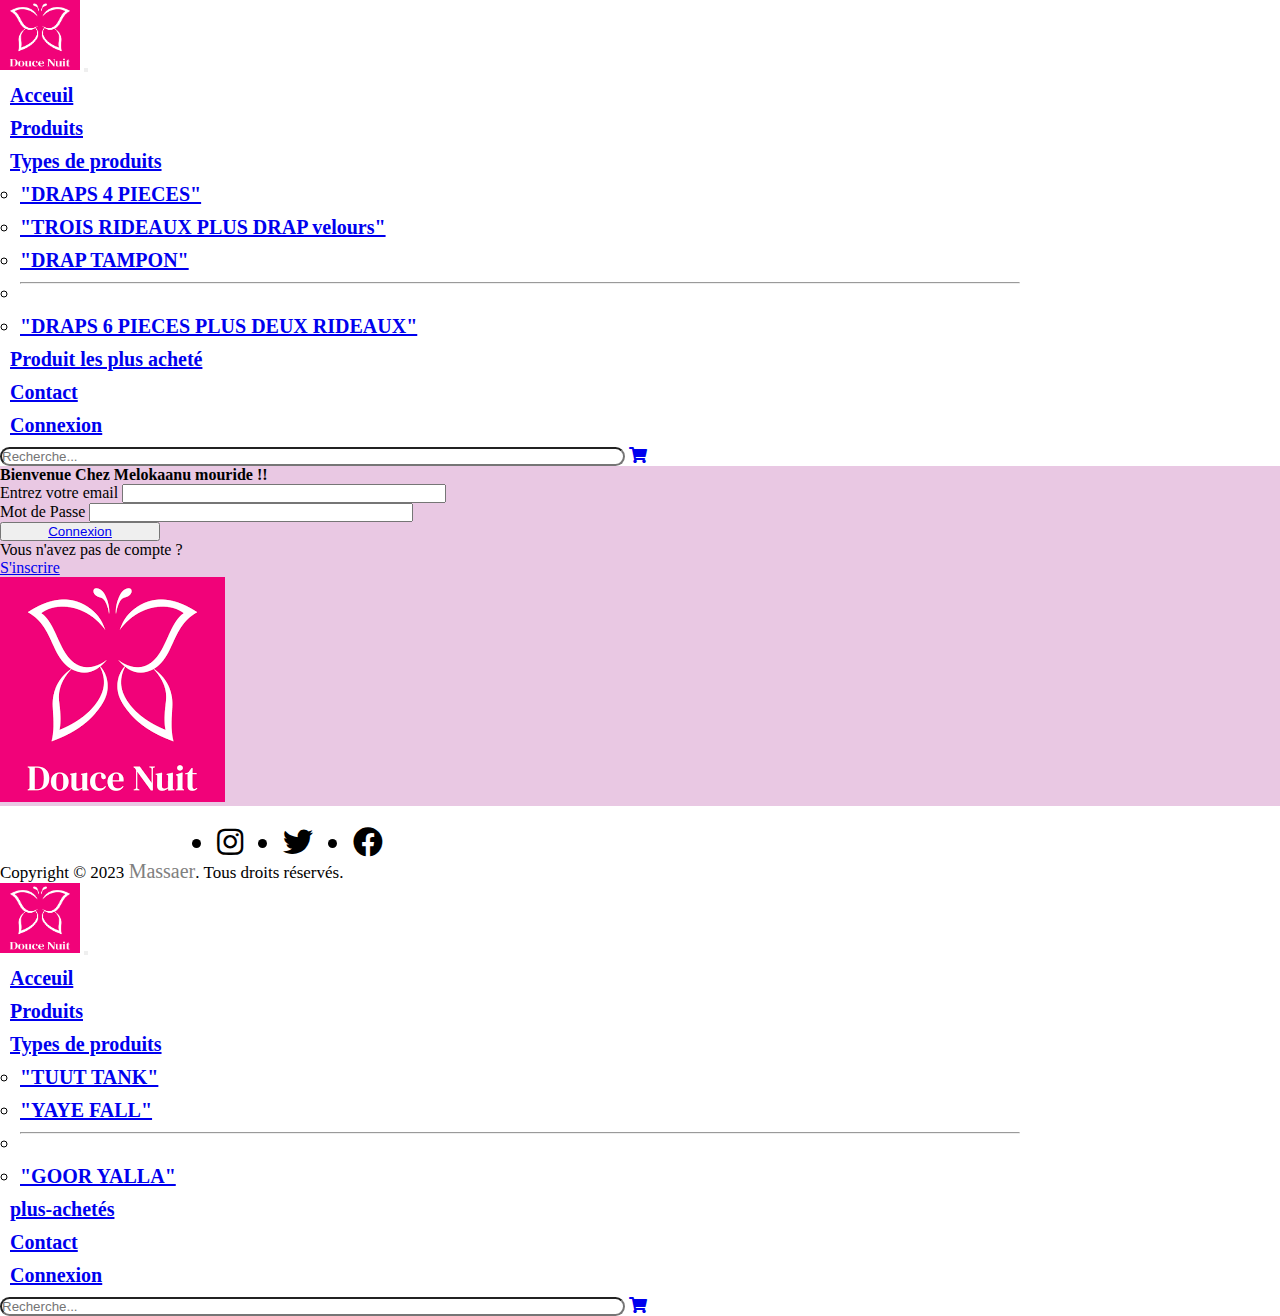
==== connexion.html @ 6aaa04ad "ajouter" ====
<!DOCTYPE html>
<html lang="en">

<head>
  <meta charset="UTF-8">
  <meta http-equiv="X-UA-Compatible" content="IE=edge">
  <meta name="viewport" content="width=device-width, initial-scale=1.0">
  <title>Maaasss Business</title>
  <!-- CSS only -->
  <link rel="stylesheet" href="./style.css">
  <!-- Bootstrap link -->
  <link href="https://cdn.jsdelivr.net/npm/bootstrap@5.2.0/dist/css/bootstrap.min.css" rel="stylesheet"
    integrity="sha384-gH2yIJqKdNHPEq0n4Mqa/HGKIhSkIHeL5AyhkYV8i59U5AR6csBvApHHNl/vI1Bx" crossorigin="anonymous">
  <!-- Fontawesome Link -->
  <link rel="stylesheet" href="https://cdnjs.cloudflare.com/ajax/libs/font-awesome/5.15.4/css/all.min.css"
    integrity="sha512-1ycn6IcaQQ40/MKBW2W4Rhis/DbILU74C1vSrLJxCq57o941Ym01SwNsOMqvEBFlcgUa6xLiPY/NS5R+E6ztJQ=="
    crossorigin="anonymous" referrerpolicy="no-referrer" />
</head>

<body>
  <header>
    <nav class="navbar navbar-expand-lg bg-dark position-fixed">
      <div class="container-fluid">
        <a class="navbar-brand " href="index.html"><img class="bg-light rounded-circle" src="images/logo.png" alt="logo"
            width="80" height="70"></a>
        <button class="navbar-toggler" type="button" data-bs-toggle="collapse" data-bs-target="#navbarSupportedContent"
          aria-controls="navbarSupportedContent" aria-expanded="false" aria-label="Toggle navigation">
          <span class="navbar-toggler-icon"></span>
        </button>
        <div class="collapse navbar-collapse" id="navbarSupportedContent">
          <ul class="navbar-nav ms-auto mb-3 mb-lg-0 ">
            <li class="nav-item">
              <a class="nav-link active  text-light" aria-current="page" href="./index.html">Acceuil</a>
            </li>
            <li class="nav-item">
              <a class="nav-link text-light" href="produit.html">Produits</a>
            </li>
            <li class="nav-item dropdown">
              <a class="nav-link dropdown-toggle text-light" href="#" role="button" data-bs-toggle="dropdown"
                aria-expanded="false">
                Types de produits
              </a>
              <ul class="dropdown-menu">
                <li><a class="dropdown-item" href="./produit.html">"DRAPS 4 PIECES"</a></li>
                <li><a class="dropdown-item" href="./produit.html">"TROIS RIDEAUX PLUS DRAP velours"</a></li>
                <li><a class="dropdown-item" href="./produit.html">"DRAP TAMPON"</a></li>
                <li>
                  <hr class="dropdown-divider">
                </li>
                <li><a class="dropdown-item" href="./produit.html">"DRAPS 6 PIECES PLUS DEUX RIDEAUX"</a></li>
              </ul>
            </li>
            <li class="nav-item">
              <a class="nav-link  text-light" href="./plus-achetés.html">Produit les plus acheté</a>
            </li>
            <li class="nav-item">
              <a class="nav-link  text-light" href="contact.html">Contact</a>
            </li>
            <li class="nav-item">
              <a class="nav-link  text-light" href="./connexion.html">Connexion</a>
            </li>
            <!-- <li class="nav-item">
                            <a class="nav-link text-light" href="./produit.html"><i class="fas fa-shopping-cart"></i></a>
                        </li> -->
          </ul>
          <form class="d-flex" role="search">
            <input class="form-control me-2 " type="search" placeholder="Recherche..." aria-label="Search">
            <!-- <button class="btn btn-outline-dark" type="submit">Recherche</button> -->
            <a class="nav-link text-light pt-2 ms-1" href="./produit.html"><i class="fas fa-shopping-cart"></i></a>
          </form>
        </div>
      </div>
    </nav>
  </header>

  <!--------section conexion-->
  <section id="conexion" class="py-5  ">
    <div class="container pt-5 mass-inscri ">
      <div class="row">
        <div class="col-md-6 col-sm-12 mt-5 bg-light rounded mb-3">
          <h4 class="ms-5 mt-5 mb-3">Bienvenue Chez Melokaanu mouride !!</h4>
          <form class="ms-lg-0">
            <div class="mb-4 mx-5">
              <label for="exampleInputEmail1" class="form-label mb-2">Entrez votre email</label>
              <input type="email" class="form-control" id="exampleInputEmail1">
            </div>
            <div class="mb-4 mx-5">
              <label for="exampleInputPassword1" class="form-label mb-2">Mot de Passe</label>
              <input type="password" class="form-control ">
            </div>
            <div class="d-flex ms-5">
              <button type="submit" class="btn btn-primary w-lg-25 mb-3"> <a class="nav-link" href="index.html"> Connexion </a></button>
            </div>
            <div class="navbar navbar-expand-lg bg-light">
              <div class="container-fluid">
                <div class="navbar-nav mb-3 ms-4">
                  <div class="nav-link text-info" aria-current="page">Vous n'avez pas de compte ?</div>
                  <a class="nav-link text-info" href="inscription.html">S'inscrire</a>
                </div>
              </div>
            </div>
          </form>
        </div>
        <div class="col-md-6 col-lg-6 col-sm-12 mt-5 mb-3 conexion-mass text-center">
          <img class=" log-connexion" src="images/logo.png" alt="">
        </div>
      </div>
    </div>
  </section>
  

            <!-- footer -->
            <div class="container-fluid bg-dark text-white footer pb-3">
              <div class="container">
                <div class="row align-items-center">
                  <div class="col-lg-6 col-md-12 col-sm-12">
                    <ul class="list-unstyled d-flex">
                      <li>
                        <a href="nouvel-arrivage.html"><i class="fab fa-instagram text-white"></i></a>
                      </li>
                      <li>
                        <a href="nouvel-arrivage.html"><i class="fab fa-twitter text-white"></i></a>
                      </li>
                      <li>
                            <a href="nouvel-arrivage.html"><i class="fab fa-facebook text-white"></i></a>
                        </li>  
                    </ul>
                  </div>
                  <div class="col-lg-6 col-md-12 col-sm-12">
                    <div class="copyright-text text-center mb-3 mb-lg-0">
                      <p class="mb-0 ">Copyright &copy; 2023 <a class="text-white" href="index.html">Massaer</a>.
                        Tous droits
                        réservés.</p>
                    </div>
                  </div>
                </div>
              </div>
            </div>



            <!-- JavaScript Bundle with Popper -->
            <script src="https://cdn.jsdelivr.net/npm/bootstrap@5.2.0/dist/js/bootstrap.bundle.min.js"
              integrity="sha384-A3rJD856KowSb7dwlZdYEkO39Gagi7vIsF0jrRAoQmDKKtQBHUuLZ9AsSv4jD4Xa"
              crossorigin="anonymous"></script>
</body>

</html><!DOCTYPE html>
<html lang="en">

<head>
  <meta charset="UTF-8">
  <meta http-equiv="X-UA-Compatible" content="IE=edge">
  <meta name="viewport" content="width=device-width, initial-scale=1.0">
  <title>Maaasss Business</title>
  <!-- CSS only -->
  <link rel="stylesheet" href="./style.css">
  <!-- Bootstrap link -->
  <link href="https://cdn.jsdelivr.net/npm/bootstrap@5.2.0/dist/css/bootstrap.min.css" rel="stylesheet"
    integrity="sha384-gH2yIJqKdNHPEq0n4Mqa/HGKIhSkIHeL5AyhkYV8i59U5AR6csBvApHHNl/vI1Bx" crossorigin="anonymous">
  <!-- Fontawesome Link -->
  <link rel="stylesheet" href="https://cdnjs.cloudflare.com/ajax/libs/font-awesome/5.15.4/css/all.min.css"
    integrity="sha512-1ycn6IcaQQ40/MKBW2W4Rhis/DbILU74C1vSrLJxCq57o941Ym01SwNsOMqvEBFlcgUa6xLiPY/NS5R+E6ztJQ=="
    crossorigin="anonymous" referrerpolicy="no-referrer" />
</head>

<body>
  <header>
    <nav class="navbar navbar-expand-lg bg-dark position-fixed">
      <div class="container-fluid">
        <a class="navbar-brand " href="index.html"><img class="bg-light rounded-circle" src="images/logo.png" alt="logo"
            width="80" height="70"></a>
        <button class="navbar-toggler" type="button" data-bs-toggle="collapse" data-bs-target="#navbarSupportedContent"
          aria-controls="navbarSupportedContent" aria-expanded="false" aria-label="Toggle navigation">
          <span class="navbar-toggler-icon"></span>
        </button>
        <div class="collapse navbar-collapse" id="navbarSupportedContent">
          <ul class="navbar-nav ms-auto mb-3 mb-lg-0 ">
            <li class="nav-item">
              <a class="nav-link active  text-light" aria-current="page" href="./index.html">Acceuil</a>
            </li>
            <li class="nav-item">
              <a class="nav-link text-light" href="produit.html">Produits</a>
            </li>
            <li class="nav-item dropdown">
              <a class="nav-link dropdown-toggle text-light" href="#" role="button" data-bs-toggle="dropdown"
                aria-expanded="false">
                Types de produits
              </a>
              <ul class="dropdown-menu">
                <li><a class="dropdown-item" href="./produit.html">"TUUT TANK"</a></li>
                <li><a class="dropdown-item" href="./produit.html">"YAYE FALL"</a></li>
                <li>
                  <hr class="dropdown-divider">
                </li>
                <li><a class="dropdown-item" href="./produit.html">"GOOR YALLA"</a></li>
              </ul>
            </li>
            <li class="nav-item">
              <a class="nav-link  text-light" href="./plus-achetés.html"> plus-achetés</a>
            </li>
            <li class="nav-item">
              <a class="nav-link  text-light" href="contact.html">Contact</a>
            </li>
            <li class="nav-item">
              <a class="nav-link  text-light" href="./connexion.html">Connexion</a>
            </li>
            <!-- <li class="nav-item">
                            <a class="nav-link text-light" href="./produit.html"><i class="fas fa-shopping-cart"></i></a>
                        </li> -->
          </ul>
          <form class="d-flex" role="search">
            <input class="form-control me-2 " type="search" placeholder="Recherche..." aria-label="Search">
            <!-- <button class="btn btn-outline-dark" type="submit">Recherche</button> -->
            <a class="nav-link text-light pt-2 ms-1" href="./produit.html"><i class="fas fa-shopping-cart"></i></a>
          </form>
        </div>
      </div>
    </nav>
  </header>

  <!--------section conexion-->
  <!-- <section id="conexion" class="py-5 bg-success ">
    <div class="container pt-5 mass-inscri ">
      <div class="row">
        <div class="col-md-6 col-sm-12 mt-5 bg-light rounded mb-3">
          <h4 class="ms-5 mt-5 mb-3">Bienvenue Chez Melokaanu mouride !!</h4>
          <form class="ms-lg-0">
            <div class="mb-4 mx-5">
              <label for="exampleInputEmail1" class="form-label mb-2">Entrez votre email</label>
              <input type="email" class="form-control" id="exampleInputEmail1">
            </div>
            <div class="mb-4 mx-5">
              <label for="exampleInputPassword1" class="form-label mb-2">Mot de Passe</label>
              <input type="password" class="form-control ">
            </div>
            <div class="d-flex ms-5">
              <button type="submit" class="btn btn-primary w-lg-25 mb-3"> <a class="nav-link" href="index.html"> Connexion </a></button>
            </div>
            <div class="navbar navbar-expand-lg bg-light">
              <div class="container-fluid">
                <div class="navbar-nav mb-3 ms-4">
                  <div class="nav-link text-info" aria-current="page">Vous n'avez pas de compte ?</div>
                  <a class="nav-link text-info" href="inscription.html">S'inscrire</a>
                </div>
              </div>
            </div>
          </form>
        </div>
        <div class="col-md-6 col-lg-6 col-sm-12 mt-5 mb-3 conexion-mass text-center">
          <img class=" log-connexion" src="images/logo.png" alt="">
        </div>
      </div>
    </div>
  </section> -->
  

            <!-- footer -->
            <!-- <div class="container-fluid bg-dark text-white footer pb-3">
              <div class="container">
                <div class="row align-items-center">
                  <div class="col-lg-6 col-md-12 col-sm-12">
                    <ul class="list-unstyled d-flex">
                      <li>
                        <a href="nouvel-arrivage.html"><i class="fab fa-instagram text-white"></i></a>
                      </li>
                      <li>
                        <a href="nouvel-arrivage.html"><i class="fab fa-twitter text-white"></i></a>
                      </li>
                      <li>
                            <a href="nouvel-arrivage.html"><i class="fab fa-facebook text-white"></i></a>
                        </li>  
                    </ul>
                  </div>
                  <div class="col-lg-6 col-md-12 col-sm-12">
                    <div class="copyright-text text-center mb-3 mb-lg-0">
                      <p class="mb-0 ">Copyright &copy; 2023 <a class="text-white" href="index.html">Massaer</a>.
                        Tous droits
                        réservés.</p>
                    </div>
                  </div>
                </div>
              </div>
            </div> -->



            <!-- JavaScript Bundle with Popper -->
            <script src="https://cdn.jsdelivr.net/npm/bootstrap@5.2.0/dist/js/bootstrap.bundle.min.js"
              integrity="sha384-A3rJD856KowSb7dwlZdYEkO39Gagi7vIsF0jrRAoQmDKKtQBHUuLZ9AsSv4jD4Xa"
              crossorigin="anonymous"></script>
</body>

</html>
---- style.css ----
@import url('https://fonts.googleapis.com/css2?family=Pacifico&family=Roboto+Slab&display=swap');
*{
    margin: 0;
    padding: 0;
}
body{
    overflow-x: hidden;
}
/* Navbar */
header .navbar{
    z-index: 5;
    width: 100%;
}
header .navbar .navbar-collapse ul{
    margin-right: 120px;
}
header .navbar .navbar-collapse ul li{
    margin: 10px;
    font-size: 20px;
    font-weight: 700;
}
header .navbar .navbar-collapse form{
    margin-right: 30px;
}
header .navbar .navbar-collapse form input{
    border-radius: 15px;
}
header .navbar .navbar-collapse form button{
    border-radius: 15px;
}

/* banner */
.banner{
    background-color: #f29cf5; 
    background-size: cover;
    height: 100%;
    padding-top: 5%;
}
.plus{
    background-color: #f8dcf8; 
    height:95vh;
    
}
.bg-success{
  background-color: #f8dcf8; 
}

.banner .description{
    padding: 30px 20px;
}
.banner .description h1{
    font-size: 40px;
    font-weight: 600;
}
.banner .description h1 span{
    color: gray;
    font-size: 35px;
    font-weight: 700;
}
.banner .description p{
    font-size: 22px;
}
.banner .description a button{
    width: 200px;
    height: 40px;
    margin-right: 20px;
    margin-top: 20px;
    border-radius: 15px;
    font-weight: 500;
    background-color: black;
    color: white;
}
.banner .description a button:hover{
    background-color: white;
    color: black;
    font-weight: 700;
}
.banner .div-rigth{
    margin: auto;
}
.banner .div-rigth img{
    width: 500px;
    height: auto;
}

.banner .div-rigth .right_button{
    /* margin-left: 100px;
    margin-top: 15px; */
    margin-top: 15px;
    margin-left: 60px
}
.banner .div-rigth .right_button a{
    color: black;
}
.banner .div-rigth .right_button a button{
    width: 100px;
    margin-right: 10px;
    margin-left: 10px;
    margin-top: 20px;
    border-radius: 15px;
    font-weight: 700;
    padding: 5px;
}
.banner .div-rigth .right_button a button:hover{
    background-color: black;
    color: white;
}

button span{
    color: green;
    background-color: green;
}


/* footer */
.footer{
    margin-top: 0px;
    padding-top: 20px;
}

.footer ul{
    display: flex;
    justify-content: center;
    align-items: baseline;
}
.footer ul li{
    margin-right: 40px;
    font-size: 30px;
}
.footer ul li a{
    color: black;
}
.footer ul li a:hover{
    color: gray;
}
.footer .copyright-text{
    font-size: 17px;
    font-weight: 500;
}
.footer .copyright-text a{
    text-decoration: none;
    color: gray;
    font-size: 20px;
}
.footer .copyright-text a:hover{
    color: black;
}

/* Produits les plus achetés */
.plus-achetés, .prod{
   background-color: #f29cf5;
    padding-top: 20px;
    padding-bottom: 20px;
}

.plus-achetés .card{
    margin-bottom: 15px;
    margin-left: 20px;
}
/* .plus-achetés .card img{
    height: 250px;
} */
.plus-achetés .card .btn-dark{
    border-radius: 20px;
}
/* formuliare de contact */
/* Contact */

#contact {
  background-color: #b353a4;
    background-repeat: no-repeat;
    background-position: center;
    padding-top: 100px;
    padding-bottom: 20px;
  }
  
  .section-subheading, .section-subheading.h3 {
    font-size: 1rem;
    font-weight: 400;
    font-style: italic;
    
    margin-bottom: 4rem;
    color: #6c757d
  }
  .section-heading,.section-heading.h2 {
    font-size: 2.5rem;
    margin-top: 0;
    margin-bottom: 1rem;
  }
  .section-heading {
    color: #fff;
  }
  .form-group {
    margin-bottom: 24px;
  }
  .form-group input, .form-group textarea {
    padding: 20px;
  }
  .form-control {
    height: auto;
    width: 10px;
  }
  .form-group-textarea {
    height: 100%;
  }
  .form-group-textarea textarea {
    height: 100%;
    min-height: 10rem;
  }
  .form-control:focus {
    border-color: #ffc800;
    box-shadow: none;
  }
  #contactForm ::-webkit-input-placeholder {
    font-weight: 700;
    color: #ced4da;
  }
  #submitButton{
    
    background-color: white;
    border-color: black;
    margin-top: 20px;
    margin-bottom: 0px;
   
  }
  #conexion{
    background-color: #e9c8e3;
  }
  #submitButton:hover{
    background-color: white;
    color: black;
    font-weight: 700;
  
  }

  /* connexion */
  .container {
    max-width: 100%;
  }
  
  .col-sm-12 {
    width: 100%;
  }
  
  @media (min-width: 768px) {
    .col-md-6 {
      width: 50%;
    }
  }
  
  @media (min-width: 992px) {
    .col-lg-6 {
      width: 50%;
    }
  }
  .form-control {
    width: 100%;
  }
  
  
  
  @media (min-width: 768px) {
    .form-control {
      width: 50%;
    }
  
    .btn-primary {
      width: 25%;
      margin-top: 0;
     
    }
  }
  .log-connexion, .log-inscription {
    max-width: 100%;
    height: auto;
    margin-top: 2rem;
  }

  
  @media (min-width: 768px) {
    .log-connexion {
      max-width: 50%;
      margin-top: 0;
    }
   
  }
    
/* fin connexion   */

/* inscription */


.modal-dialog img {
    width: 200px;
}

@media (max-width: 500px) {
    .modal-dialog img {
        width: 300px;
        margin-left: 10px;
    }
    
}
.imag{
  height: 50%;
}
---- style.css ----
@import url('https://fonts.googleapis.com/css2?family=Pacifico&family=Roboto+Slab&display=swap');
*{
    margin: 0;
    padding: 0;
}
body{
    overflow-x: hidden;
}
/* Navbar */
header .navbar{
    z-index: 5;
    width: 100%;
}
header .navbar .navbar-collapse ul{
    margin-right: 120px;
}
header .navbar .navbar-collapse ul li{
    margin: 10px;
    font-size: 20px;
    font-weight: 700;
}
header .navbar .navbar-collapse form{
    margin-right: 30px;
}
header .navbar .navbar-collapse form input{
    border-radius: 15px;
}
header .navbar .navbar-collapse form button{
    border-radius: 15px;
}

/* banner */
.banner{
    background-color: #f29cf5; 
    background-size: cover;
    height: 100%;
    padding-top: 5%;
}
.plus{
    background-color: #f8dcf8; 
    height:95vh;
    
}
.bg-success{
  background-color: #f8dcf8; 
}

.banner .description{
    padding: 30px 20px;
}
.banner .description h1{
    font-size: 40px;
    font-weight: 600;
}
.banner .description h1 span{
    color: gray;
    font-size: 35px;
    font-weight: 700;
}
.banner .description p{
    font-size: 22px;
}
.banner .description a button{
    width: 200px;
    height: 40px;
    margin-right: 20px;
    margin-top: 20px;
    border-radius: 15px;
    font-weight: 500;
    background-color: black;
    color: white;
}
.banner .description a button:hover{
    background-color: white;
    color: black;
    font-weight: 700;
}
.banner .div-rigth{
    margin: auto;
}
.banner .div-rigth img{
    width: 500px;
    height: auto;
}

.banner .div-rigth .right_button{
    /* margin-left: 100px;
    margin-top: 15px; */
    margin-top: 15px;
    margin-left: 60px
}
.banner .div-rigth .right_button a{
    color: black;
}
.banner .div-rigth .right_button a button{
    width: 100px;
    margin-right: 10px;
    margin-left: 10px;
    margin-top: 20px;
    border-radius: 15px;
    font-weight: 700;
    padding: 5px;
}
.banner .div-rigth .right_button a button:hover{
    background-color: black;
    color: white;
}

button span{
    color: green;
    background-color: green;
}


/* footer */
.footer{
    margin-top: 0px;
    padding-top: 20px;
}

.footer ul{
    display: flex;
    justify-content: center;
    align-items: baseline;
}
.footer ul li{
    margin-right: 40px;
    font-size: 30px;
}
.footer ul li a{
    color: black;
}
.footer ul li a:hover{
    color: gray;
}
.footer .copyright-text{
    font-size: 17px;
    font-weight: 500;
}
.footer .copyright-text a{
    text-decoration: none;
    color: gray;
    font-size: 20px;
}
.footer .copyright-text a:hover{
    color: black;
}

/* Produits les plus achetés */
.plus-achetés, .prod{
   background-color: #f29cf5;
    padding-top: 20px;
    padding-bottom: 20px;
}

.plus-achetés .card{
    margin-bottom: 15px;
    margin-left: 20px;
}
/* .plus-achetés .card img{
    height: 250px;
} */
.plus-achetés .card .btn-dark{
    border-radius: 20px;
}
/* formuliare de contact */
/* Contact */

#contact {
  background-color: #b353a4;
    background-repeat: no-repeat;
    background-position: center;
    padding-top: 100px;
    padding-bottom: 20px;
  }
  
  .section-subheading, .section-subheading.h3 {
    font-size: 1rem;
    font-weight: 400;
    font-style: italic;
    
    margin-bottom: 4rem;
    color: #6c757d
  }
  .section-heading,.section-heading.h2 {
    font-size: 2.5rem;
    margin-top: 0;
    margin-bottom: 1rem;
  }
  .section-heading {
    color: #fff;
  }
  .form-group {
    margin-bottom: 24px;
  }
  .form-group input, .form-group textarea {
    padding: 20px;
  }
  .form-control {
    height: auto;
    width: 10px;
  }
  .form-group-textarea {
    height: 100%;
  }
  .form-group-textarea textarea {
    height: 100%;
    min-height: 10rem;
  }
  .form-control:focus {
    border-color: #ffc800;
    box-shadow: none;
  }
  #contactForm ::-webkit-input-placeholder {
    font-weight: 700;
    color: #ced4da;
  }
  #submitButton{
    
    background-color: white;
    border-color: black;
    margin-top: 20px;
    margin-bottom: 0px;
   
  }
  #conexion{
    background-color: #e9c8e3;
  }
  #submitButton:hover{
    background-color: white;
    color: black;
    font-weight: 700;
  
  }

  /* connexion */
  .container {
    max-width: 100%;
  }
  
  .col-sm-12 {
    width: 100%;
  }
  
  @media (min-width: 768px) {
    .col-md-6 {
      width: 50%;
    }
  }
  
  @media (min-width: 992px) {
    .col-lg-6 {
      width: 50%;
    }
  }
  .form-control {
    width: 100%;
  }
  
  
  
  @media (min-width: 768px) {
    .form-control {
      width: 50%;
    }
  
    .btn-primary {
      width: 25%;
      margin-top: 0;
     
    }
  }
  .log-connexion, .log-inscription {
    max-width: 100%;
    height: auto;
    margin-top: 2rem;
  }

  
  @media (min-width: 768px) {
    .log-connexion {
      max-width: 50%;
      margin-top: 0;
    }
   
  }
    
/* fin connexion   */

/* inscription */


.modal-dialog img {
    width: 200px;
}

@media (max-width: 500px) {
    .modal-dialog img {
        width: 300px;
        margin-left: 10px;
    }
    
}
.imag{
  height: 50%;
}
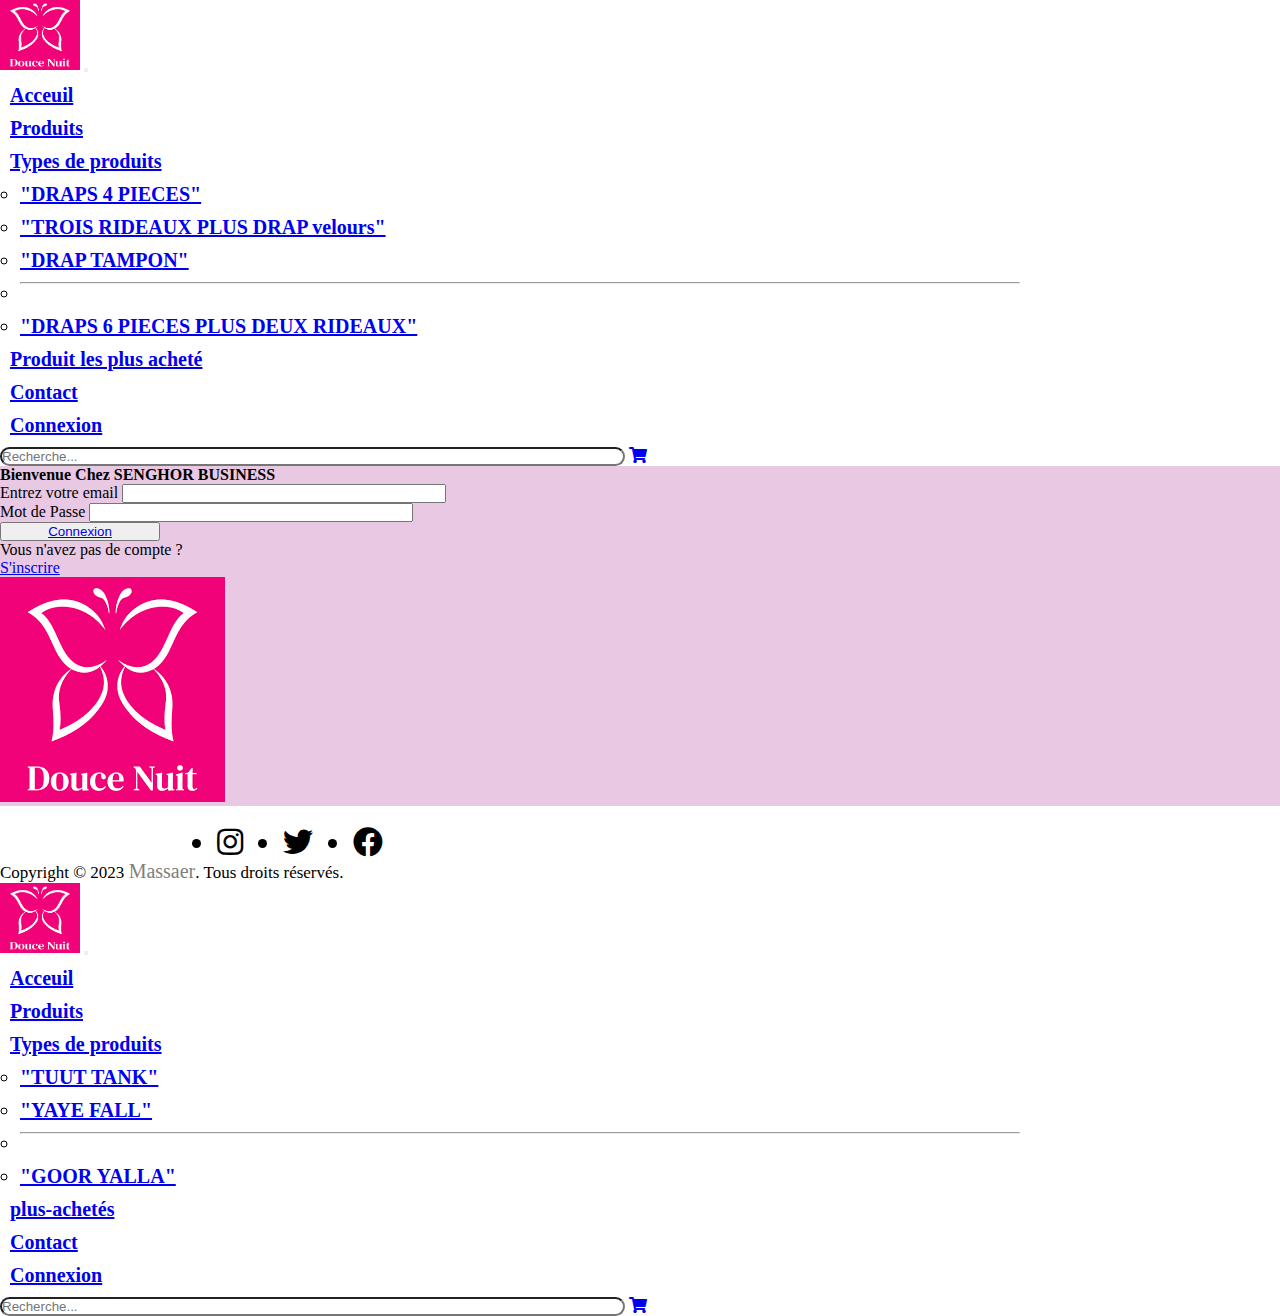
==== commit e6c5627d: "ajouter" ====
--- a/connexion.html
+++ b/connexion.html
@@ -78,7 +78,7 @@
     <div class="container pt-5 mass-inscri ">
       <div class="row">
         <div class="col-md-6 col-sm-12 mt-5 bg-light rounded mb-3">
-          <h4 class="ms-5 mt-5 mb-3">Bienvenue Chez Melokaanu mouride !!</h4>
+          <h4 class="ms-5 mt-5 mb-3">Bienvenue Chez SENGHOR BUSINESS</h4>
           <form class="ms-lg-0">
             <div class="mb-4 mx-5">
               <label for="exampleInputEmail1" class="form-label mb-2">Entrez votre email</label>
@@ -152,7 +152,7 @@
   <meta charset="UTF-8">
   <meta http-equiv="X-UA-Compatible" content="IE=edge">
   <meta name="viewport" content="width=device-width, initial-scale=1.0">
-  <title>Maaasss Business</title>
+  <title>SENGHOR BUSINESS</title>
   <!-- CSS only -->
   <link rel="stylesheet" href="./style.css">
   <!-- Bootstrap link -->
--- a/style.css
+++ b/style.css
@@ -38,8 +38,13 @@
 }
 .plus{
     background-color: #f8dcf8; 
-    height:95vh;
-    
+    height:185%;
+    
+}
+.plus-1{
+  background-color: #f8dcf8; 
+  height:100%;
+  
 }
 .bg-success{
   background-color: #f8dcf8; 
@@ -148,7 +153,7 @@
 
 /* Produits les plus achetés */
 .plus-achetés, .prod{
-   background-color: #f29cf5;
+   background-color: #f0c4f1;
     padding-top: 20px;
     padding-bottom: 20px;
 }
@@ -165,7 +170,9 @@
 }
 /* formuliare de contact */
 /* Contact */
-
+/* .car1{
+  margin-top: -50;
+} */
 #contact {
   background-color: #b353a4;
     background-repeat: no-repeat;
--- a/style.css
+++ b/style.css
@@ -38,8 +38,13 @@
 }
 .plus{
     background-color: #f8dcf8; 
-    height:95vh;
-    
+    height:185%;
+    
+}
+.plus-1{
+  background-color: #f8dcf8; 
+  height:100%;
+  
 }
 .bg-success{
   background-color: #f8dcf8; 
@@ -148,7 +153,7 @@
 
 /* Produits les plus achetés */
 .plus-achetés, .prod{
-   background-color: #f29cf5;
+   background-color: #f0c4f1;
     padding-top: 20px;
     padding-bottom: 20px;
 }
@@ -165,7 +170,9 @@
 }
 /* formuliare de contact */
 /* Contact */
-
+/* .car1{
+  margin-top: -50;
+} */
 #contact {
   background-color: #b353a4;
     background-repeat: no-repeat;
